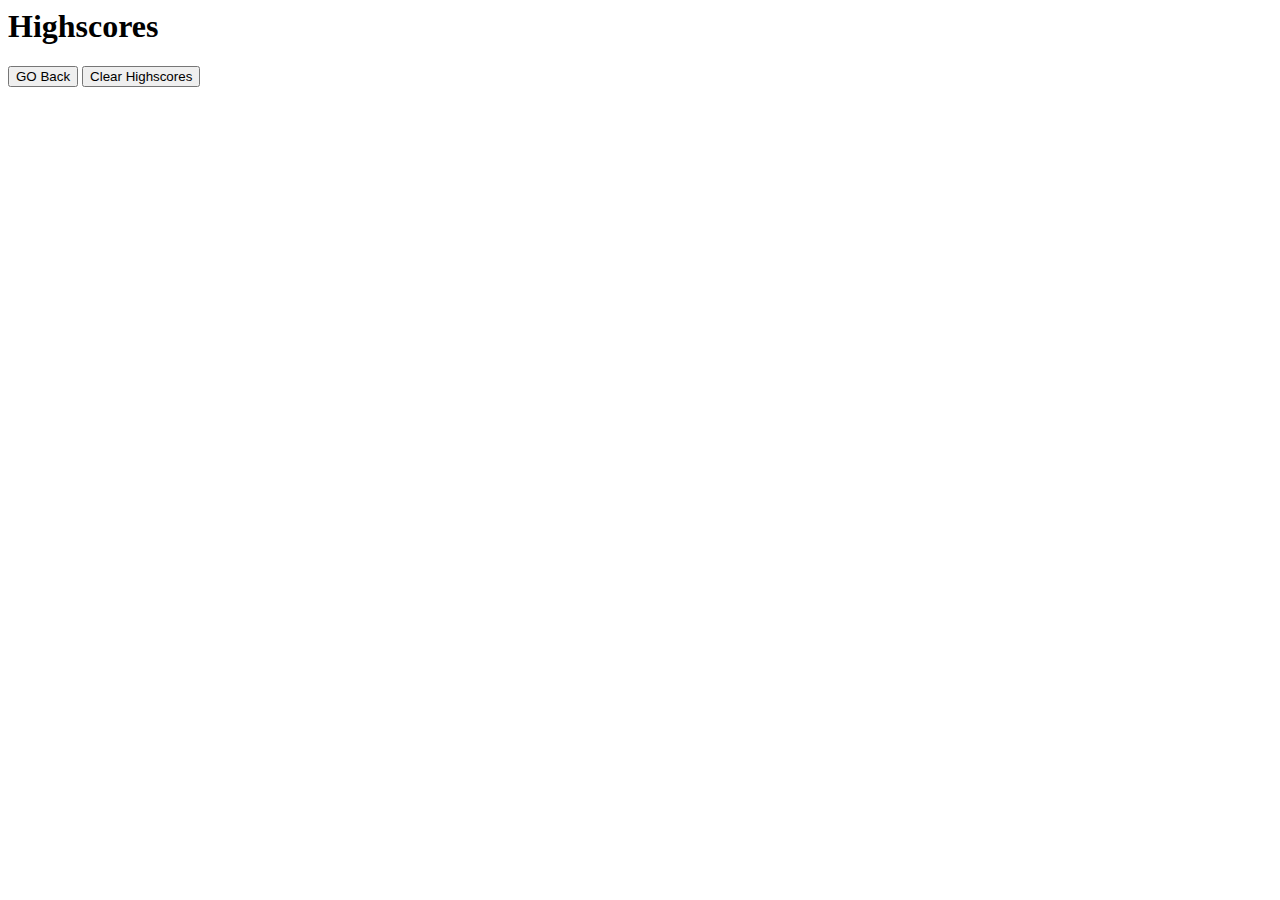
==== highscore.html @ 2d90d0b6 "added highscore.html and re did the index.html" ====
<html lang="en">
<head>
    <meta charset="UTF-8">
    <meta http-equiv="X-UA-Compatible" content="IE=edge">
    <meta name="viewport" content="width=device-width, initial-scale=1.0">
    <title>Quiz Highscores</title>
</head>
<body>
    <div id="wrapper">
        <!-- timer -->
        <div id="currentTime"></div>
        <div id="questions">
            <h1>Highscores</h1>
            <ul id="highscore"></ul>
            <button id="goBack">GO Back</button>
            <button id="clear" value="reset">Clear Highscores</button>
        </div>
    </div>
    <script src="./assets/highscore.js"></script>
</body>
</html>
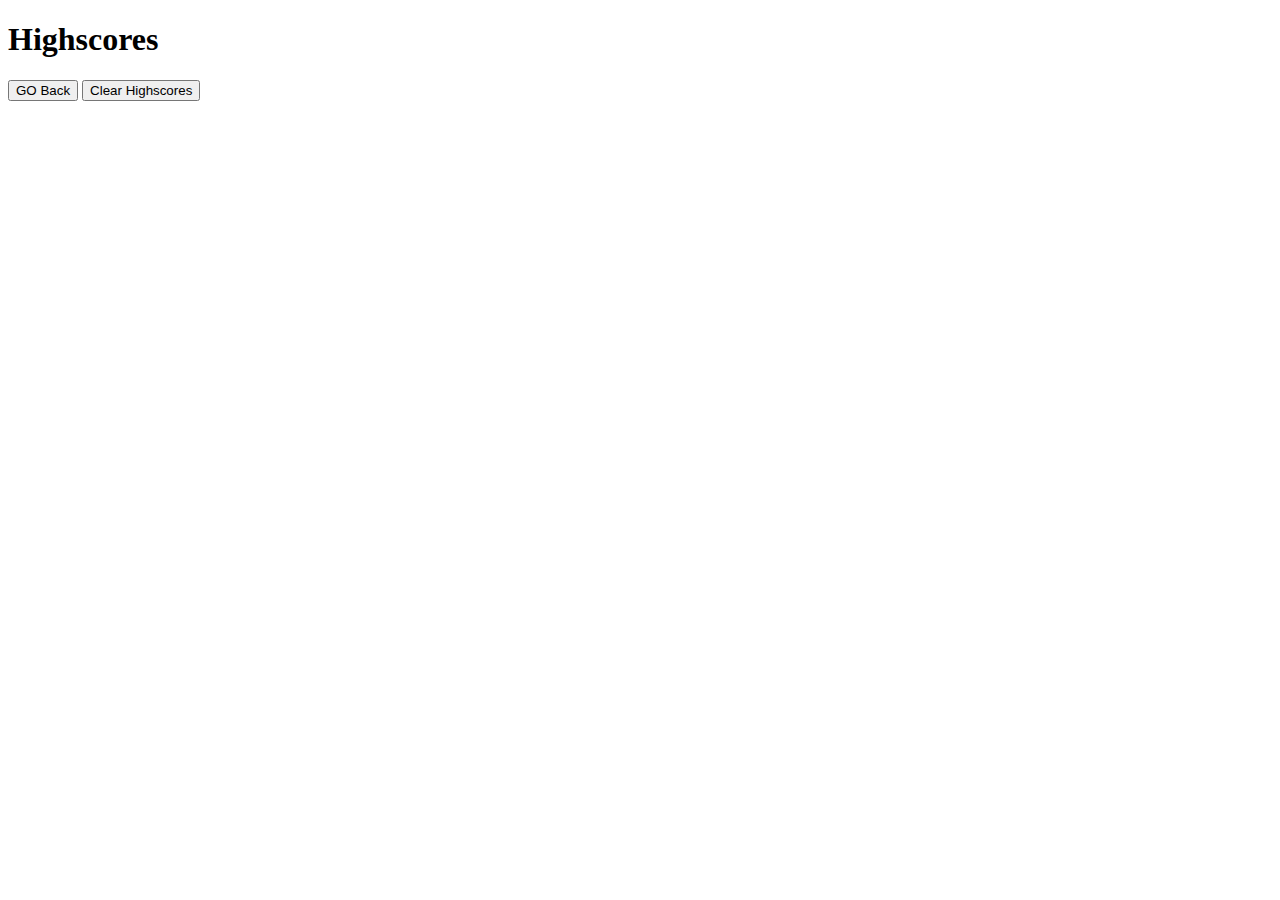
==== commit e7603121: "fixed bug that wouldnt allow questions to render" ====
--- a/highscore.html
+++ b/highscore.html
@@ -1,3 +1,4 @@
+<!DOCTYPE html>
 <html lang="en">
 <head>
     <meta charset="UTF-8">
@@ -9,13 +10,13 @@
     <div id="wrapper">
         <!-- timer -->
         <div id="currentTime"></div>
-        <div id="questions">
+        <div id="questionDiv">
             <h1>Highscores</h1>
-            <ul id="highscore"></ul>
+            <ul id="highScore"></ul>
             <button id="goBack">GO Back</button>
             <button id="clear" value="reset">Clear Highscores</button>
         </div>
     </div>
-    <script src="./assets/highscore.js"></script>
+    <script src="./assets/hightscore.js"></script>
 </body>
 </html>